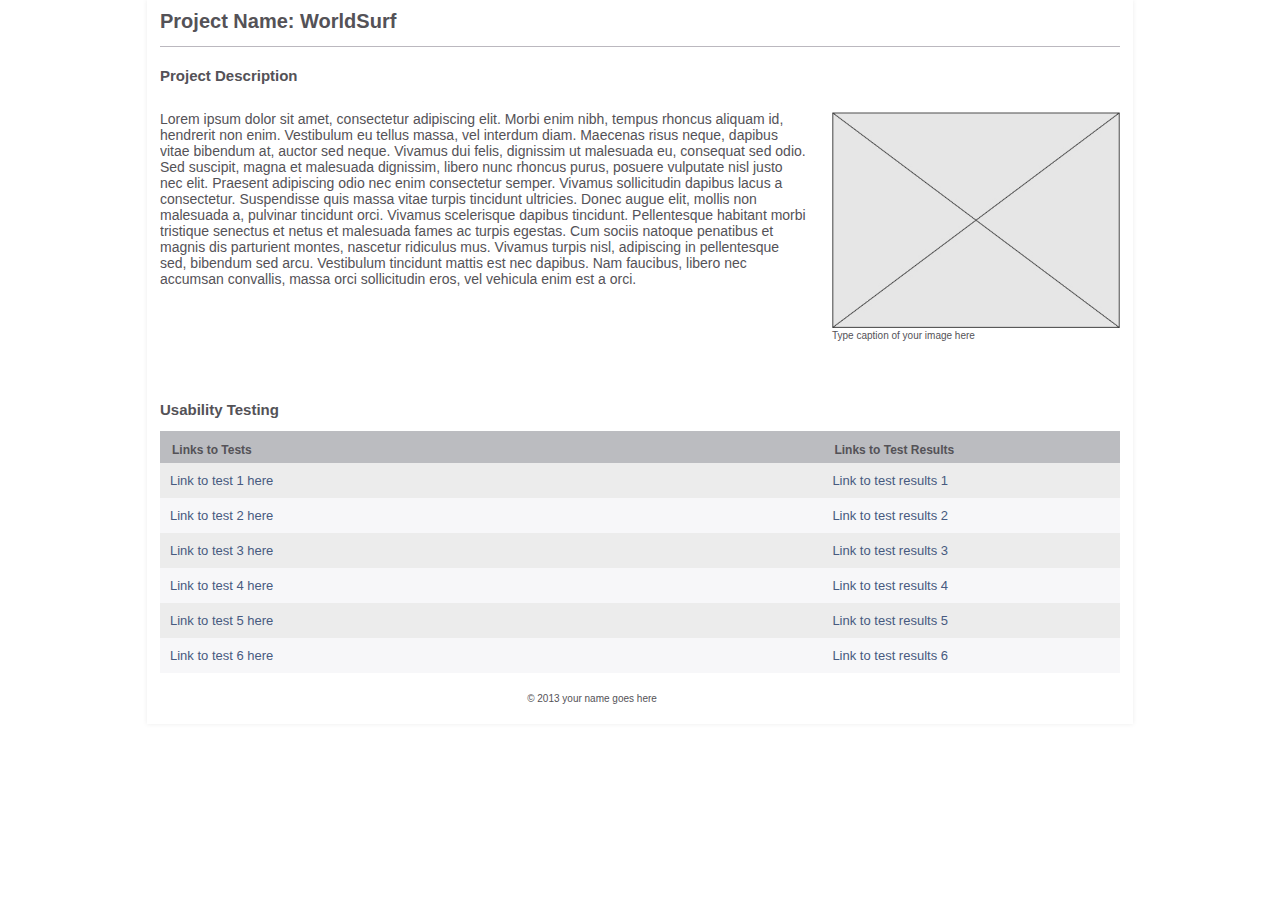
==== Week1/WorldSurf_Landing_Page/index.html @ 16ca0b4c "initial commit" ====
<!DOCTYPE html>
<!--[if lt IE 7]>      <html class="no-js lt-ie9 lt-ie8 lt-ie7"> <![endif]-->
<!--[if IE 7]>         <html class="no-js lt-ie9 lt-ie8"> <![endif]-->
<!--[if IE 8]>         <html class="no-js lt-ie9"> <![endif]-->
<!--[if gt IE 8]><!--> 
<html class="no-js"> <!--<![endif]-->
<head>
    <meta charset="utf-8">
    <title>WiU Template</title>
    <meta name="description" content="">
    <meta name="viewport" content="width=device-width">
    <link rel="stylesheet" href="css/main.css">
</head>
<body>

<div id="wrapper">
  <header>
     <h1>Project Name: WorldSurf</h1>
  </header>
  <section class="main">
    <h2 class="desc-title">Project Description</h2>
    <!-- Replace this text with your description of the project -->
    <p class="description">Lorem ipsum dolor sit amet, consectetur adipiscing elit. Morbi enim nibh, tempus rhoncus aliquam id, hendrerit non enim. Vestibulum eu tellus massa, vel interdum diam. Maecenas risus neque, dapibus vitae bibendum at, auctor sed neque. Vivamus dui felis, dignissim ut malesuada eu, consequat sed odio. Sed suscipit, magna et malesuada dignissim, libero nunc rhoncus purus, posuere vulputate nisl justo nec elit. Praesent adipiscing odio nec enim consectetur semper. Vivamus sollicitudin dapibus lacus a consectetur. Suspendisse quis massa vitae turpis tincidunt ultricies. Donec augue elit, mollis non malesuada a, pulvinar tincidunt orci. Vivamus scelerisque dapibus tincidunt. Pellentesque habitant morbi tristique senectus et netus et malesuada fames ac turpis egestas. Cum sociis natoque penatibus et magnis dis parturient montes, nascetur ridiculus mus. Vivamus turpis nisl, adipiscing in pellentesque sed, bibendum sed arcu. Vestibulum tincidunt mattis est nec dapibus. Nam faucibus, libero nec accumsan convallis, massa orci sollicitudin eros, vel vehicula enim est a orci.</p>
    <figure>
    <!--   add your image to the img folder 
      Replace the "img.jpg" with the name of your image  -->
      <img src="img/img.jpg" alt="your picture description goes here"  />
      <figcaption>Type caption of your image here</figcaption>    
    </figure>
  </section>
  <section class="sec">
    <h2>Usability Testing</h2>
    <table id="tests">
       <thead>
          <tr>
            <th>Links to Tests</th>
            <th>Links to Test Results</th> 
          </tr>
       </thead>
       <tbody>
          <tr class="odd">
             <td><a href="#">Link to test 1 here</a></td>
             <td><a href="">Link to test results 1</a></td>
          </tr>
          <tr>
             <td><a href="#">Link to test 2 here</a></td>
             <td><a href="">Link to test results 2</a></td>
          </tr>
          <tr class="odd">
             <td><a href="#">Link to test 3 here</a></td>
             <td><a href="">Link to test results 3</a></td>
          </tr>
          <tr>
             <td><a href="#">Link to test 4 here</a></td>
             <td><a href="#">Link to test results 4</a></td>
          </tr>
          <tr class="odd">
             <td><a href="#">Link to test 5 here</a></td>
             <td><a href="#">Link to test results 5</a></td>
          </tr>
          <!-- start link -->
          <tr>
             <td><a href="#">Link to test 6 here</a></td>
             <td><a href="#">Link to test results 6</a></td>
          </tr>
          <!-- end link -->
          <!-- to add a new link copy from start link to end link and paste here-->
       </tbody>
    </table>
  </section>
  
  <footer> &copy; 2013 your name goes here</footer>
  </div> <!-- #wrapper div ends here-->
</body>
</html>
---- Week1/WorldSurf_Landing_Page/css/main.css ----
/*-------------------------------------------  general -------------------------------------------------------*/
body{
	font-size: 62.5%;
	font-family: helvetica, arial, sans-serif;
	color:#545257; /*changes color of the whole text*/
	margin-top: 0;
}
#wrapper{
	width:960px;
	margin: 0 auto;
	padding-left: 1%;
	padding-right: 1%;
	-webkit-box-shadow: 0px 0px 5px #ececec;
	-moz-box-shadow:    0px 0px 5px #ececec;
	box-shadow:         0px 0px 5px #ececec;

}
/*-------------------------------------------  header -------------------------------------------------------*/

header{
	border-bottom: 1px solid #bbb8bf; /*changes color of border under project name*/
}
h1{
	margin-top: 0;
	padding-top: 10px;
}
h2{
	margin-top: 20px;
}
/*-------------------------------------------  table -------------------------------------------------------*/
table{
	background: #f7f7f9;  /*changes color of the background of the table*/
	border-collapse: collapse;
	width: 100%;
}
tr{
	display: table-row;
	border-color: inherit;
}
.odd{
	background: #ececec; /*changes color of the stripes table*/
}
th{
	text-align: left;
	padding: 1em 1em .5em;
	font-weight: bold;
	font-size: 120%;
	color: #545257;  /*changes color of table hd text*/
	background: #bbbcc0; /*changes color of table hd background*/
}
th:first-child{
	/*border-right: 1px solid #6a7680;*/
}
td{
	padding: 1em 1em;
	width: 69%;
}
td:first-child{
	/*border-right: 1px solid #6a7680;*/
}
/*-------------------------------------------  top section-------------------------------------------------------*/
.main{

	overflow: auto;
	/*border-bottom: 1px solid #bbb8bf;*/
}
.main p{
	width: 67.5%;
	float: left;
	font-size: 1.4em;

}
.main figure{
	float: right;
	margin: 15px 0 20px 0;
	width: 30%;

}
figure img{
	width: 100%;
}
.sec{
	clear: both;
	margin-top: 40px;
	
}

/*-------------------------------------------  links -------------------------------------------------------*/
a{
	text-decoration: none;
	font-size: 1.3em;
	color: #475a80;  /*changes color of the links*/
}
a:hover{
	text-decoration: underline;
}
/*-------------------------------------------  footer-------------------------------------------------------*/
footer{
	margin-top: 20px;
	margin-bottom: 20px;
	padding-bottom: 20px;
	text-align: center;
	width: 90%;
}
/* ------------------------------------------- Media Queries -------------------------------------------------------*/


	/* Smaller than standard 960 (devices and browsers) */
	@media only screen and (max-width: 959px) {
		#wrapper{
			width:98%;
		}	
	}
	/* Tablet Portrait size to standard 960 (devices and browsers) */
	@media only screen and (min-width: 768px) and (max-width: 959px) {

		#wrapper{
			width:98%;

		}
		.main figure{
			width: 35%;
		}
		.main figure img{
			width: 100%;	
		}
		.main p{
			width: 60%;	
		}
		td{
			width: 50%;
		}
	}

	/* All Mobile Sizes (devices and browser) */
	@media only screen and (max-width: 767px) {
		#wrapper{
			width: 95%;
	
		}
		.main, header, h2{
			padding-left: 1%;
			padding-right: 1%;
		}
		.main figure{
			width: 100%;
			float: right;
		}
		.main p{
			width: 98%;
		}
		.main figure img{
			width: 100%;
		}
		td{
			width: 50%;
		}
	}

	/* Mobile Landscape Size to Tablet Portrait (devices and browsers) */
	@media only screen and (min-width: 480px) and (max-width: 767px) {
		#wrapper{
			width: 98%;
			min-width: 480px;
			max-width: 767px;
		}
		.main p{
			width: 100%;
		}
		td{

			width: 50%;
		}
	}
	/* Mobile Portrait Size to Mobile Landscape Size (devices and browsers) */
	@media only screen and (max-width: 479px) {
		#wrapper{
			width: 96%;
		}
		figure {
			display: none;
		}
		figcaption{
			display: none;
		}
		.sec{
			margin-top: 10px;
		}
		tr{
			height: 44px;
			line-height: 44px;
		}
		td{
			width: 50%;
			
		}
	}
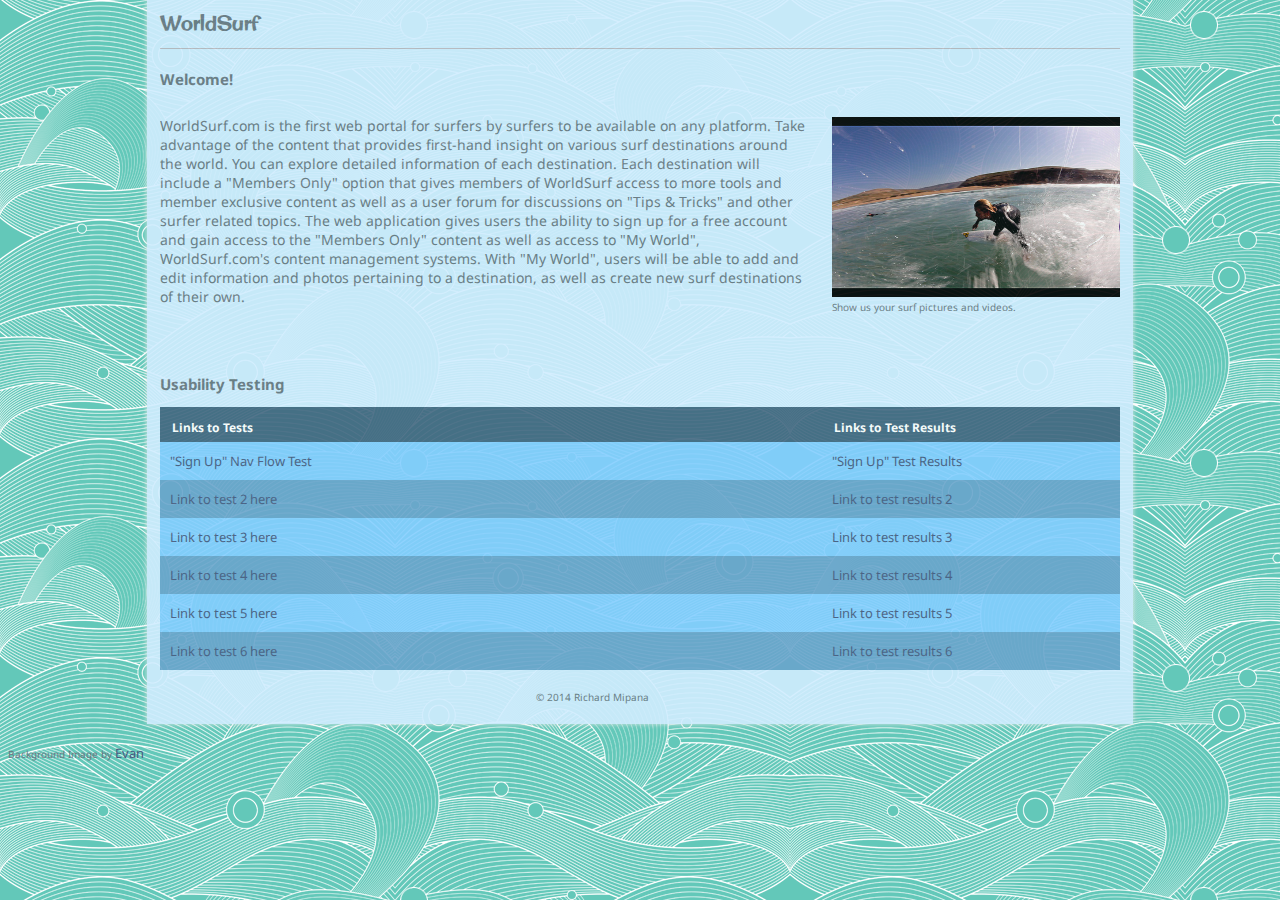
==== commit 03568521: "Landing page" ====
--- a/Week1/WorldSurf_Landing_Page/index.html
+++ b/Week1/WorldSurf_Landing_Page/index.html
@@ -6,26 +6,28 @@
 <html class="no-js"> <!--<![endif]-->
 <head>
     <meta charset="utf-8">
-    <title>WiU Template</title>
+    <title>WorldSurf</title>
     <meta name="description" content="">
     <meta name="viewport" content="width=device-width">
     <link rel="stylesheet" href="css/main.css">
+    <link href='http://fonts.googleapis.com/css?family=Original+Surfer' rel='stylesheet' type='text/css'>
+    <link href='http://fonts.googleapis.com/css?family=Droid+Sans' rel='stylesheet' type='text/css'>
 </head>
 <body>
 
 <div id="wrapper">
   <header>
-     <h1>Project Name: WorldSurf</h1>
+     <h1>WorldSurf</h1>
   </header>
   <section class="main">
-    <h2 class="desc-title">Project Description</h2>
+    <h2 class="desc-title">Welcome!</h2>
     <!-- Replace this text with your description of the project -->
-    <p class="description">Lorem ipsum dolor sit amet, consectetur adipiscing elit. Morbi enim nibh, tempus rhoncus aliquam id, hendrerit non enim. Vestibulum eu tellus massa, vel interdum diam. Maecenas risus neque, dapibus vitae bibendum at, auctor sed neque. Vivamus dui felis, dignissim ut malesuada eu, consequat sed odio. Sed suscipit, magna et malesuada dignissim, libero nunc rhoncus purus, posuere vulputate nisl justo nec elit. Praesent adipiscing odio nec enim consectetur semper. Vivamus sollicitudin dapibus lacus a consectetur. Suspendisse quis massa vitae turpis tincidunt ultricies. Donec augue elit, mollis non malesuada a, pulvinar tincidunt orci. Vivamus scelerisque dapibus tincidunt. Pellentesque habitant morbi tristique senectus et netus et malesuada fames ac turpis egestas. Cum sociis natoque penatibus et magnis dis parturient montes, nascetur ridiculus mus. Vivamus turpis nisl, adipiscing in pellentesque sed, bibendum sed arcu. Vestibulum tincidunt mattis est nec dapibus. Nam faucibus, libero nec accumsan convallis, massa orci sollicitudin eros, vel vehicula enim est a orci.</p>
+    <p class="description">WorldSurf.com is the first web portal for surfers by surfers to be available on any platform. Take advantage of the content that provides first-hand insight on various surf destinations around the world. You can explore detailed information of each destination. Each destination will include a "Members Only" option that gives members of WorldSurf access to more tools and member exclusive content as well as a user forum for discussions on "Tips & Tricks" and other surfer related topics. The web application gives users the ability to sign up for a free account and gain access to the "Members Only" content as well as access to "My World", WorldSurf.com's content management systems. With "My World", users will be able to add and edit information and photos pertaining to a destination, as well as create new surf destinations of their own.</p>
     <figure>
     <!--   add your image to the img folder 
       Replace the "img.jpg" with the name of your image  -->
-      <img src="img/img.jpg" alt="your picture description goes here"  />
-      <figcaption>Type caption of your image here</figcaption>    
+      <img src="img/surfer2.jpg" alt="your picture description goes here"  />
+      <figcaption>Show us your surf pictures and videos.</figcaption>    
     </figure>
   </section>
   <section class="sec">
@@ -39,8 +41,8 @@
        </thead>
        <tbody>
           <tr class="odd">
-             <td><a href="#">Link to test 1 here</a></td>
-             <td><a href="">Link to test results 1</a></td>
+             <td><a href="https://usabilityhub.com/do/59134bdb40a1/cfb">"Sign Up" Nav Flow Test</a></td>
+             <td><a href="https://usabilityhub.com/tests/59134bdb40a1/results/e10af003fd58">"Sign Up" Test Results</a></td>
           </tr>
           <tr>
              <td><a href="#">Link to test 2 here</a></td>
@@ -69,7 +71,12 @@
     </table>
   </section>
   
-  <footer> &copy; 2013 your name goes here</footer>
+  <footer> &copy; 2014 Richard Mipana</footer>
   </div> <!-- #wrapper div ends here-->
+  <credit>
+    <div id="BG">
+      <p>Background Image by <a href="http://www.dinpattern.com/2011/03/21/waves/" target="_blank">Evan</a></p>
+    </div>
+  </credit>
 </body>
 </html>
--- a/Week1/WorldSurf_Landing_Page/css/main.css
+++ b/Week1/WorldSurf_Landing_Page/css/main.css
@@ -2,9 +2,10 @@
 /*-------------------------------------------  general -------------------------------------------------------*/
 body{
 	font-size: 62.5%;
-	font-family: helvetica, arial, sans-serif;
-	color:#545257; /*changes color of the whole text*/
+	font-family: 'Droid Sans', arial, sans-serif;
+	color:#687680; /*changes color of the whole text*/
 	margin-top: 0;
+	background-image: url(../img/waves.gif);
 }
 #wrapper{
 	width:960px;
@@ -14,6 +15,8 @@
 	-webkit-box-shadow: 0px 0px 5px #ececec;
 	-moz-box-shadow:    0px 0px 5px #ececec;
 	box-shadow:         0px 0px 5px #ececec;
+	background-color: #D1EDFF;
+	opacity: 0.9;
 
 }
 /*-------------------------------------------  header -------------------------------------------------------*/
@@ -22,6 +25,7 @@
 	border-bottom: 1px solid #bbb8bf; /*changes color of border under project name*/
 }
 h1{
+	font-family: 'Original Surfer', cursive;
 	margin-top: 0;
 	padding-top: 10px;
 }
@@ -30,7 +34,7 @@
 }
 /*-------------------------------------------  table -------------------------------------------------------*/
 table{
-	background: #f7f7f9;  /*changes color of the background of the table*/
+	background: #6AA5CC;  /*changes color of the background of the table*/
 	border-collapse: collapse;
 	width: 100%;
 }
@@ -39,15 +43,15 @@
 	border-color: inherit;
 }
 .odd{
-	background: #ececec; /*changes color of the stripes table*/
+	background: #84CEFF; /*changes color of the stripes table*/
 }
 th{
 	text-align: left;
 	padding: 1em 1em .5em;
 	font-weight: bold;
 	font-size: 120%;
-	color: #545257;  /*changes color of table hd text*/
-	background: #bbbcc0; /*changes color of table hd background*/
+	color: #fff;  /*changes color of table hd text*/
+	background: #426780; /*changes color of table hd background*/
 }
 th:first-child{
 	/*border-right: 1px solid #6a7680;*/
